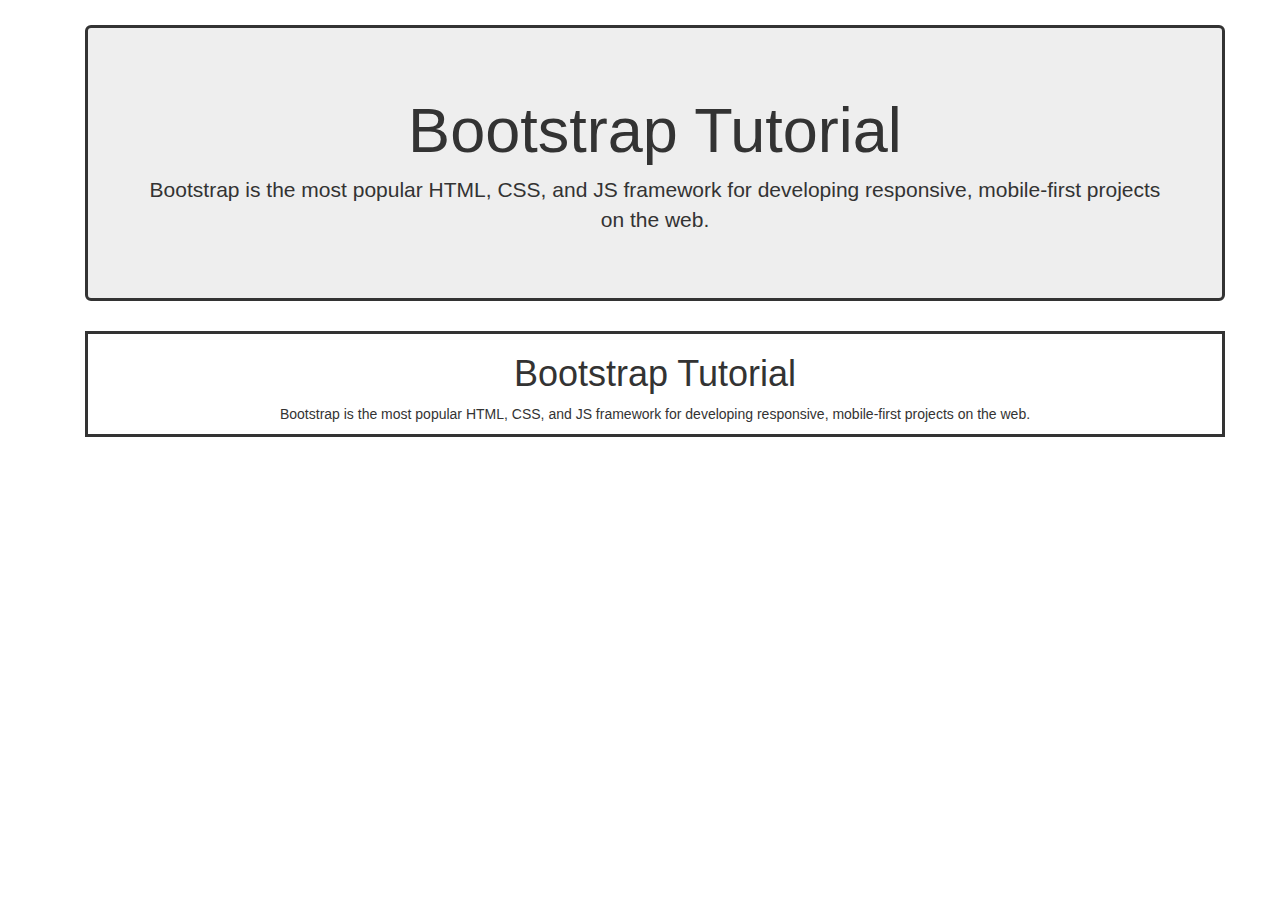
==== head.html @ 863d893d "renz" ====
<!DOCTYPE html>
<html lang="en">
<head>
  <link rel="stylesheet" type="text/css" href="css/style.css">
	<meta charset="UTF-8">
<!-- Latest compiled and minified CSS -->
<link rel="stylesheet" href="https://maxcdn.bootstrapcdn.com/bootstrap/3.3.7/css/bootstrap.min.css">

<!-- jQuery library -->
<script src="https://ajax.googleapis.com/ajax/libs/jquery/3.2.1/jquery.min.js"></script>

<!-- Latest compiled JavaScript -->
<script src="https://maxcdn.bootstrapcdn.com/bootstrap/3.3.7/js/bootstrap.min.js"></script> 
	<title>Supnet, Renz Carl</title>
</head>
<body style=" margin-bottom: 50px; margin-top: 25px;">
<div class="header">
<div class="container">
  <div class="row">
    <div class="col-xs-12">

    	<div class="container" style="text-align: center;">
  <div class="jumbotron" style=" border-style: solid; height: 50;">
    <h1 >Bootstrap Tutorial</h1>      
    <p>Bootstrap is the most popular HTML, CSS, and JS framework for developing responsive, mobile-first projects on the web.</p>
  </div>   
</div>
    </div>
  </div>

</div>















<div class="footer">
  <div class="container">
  <div class="row">
    <div class="col-xs-12">

    	<div class="container" style="text-align: center;">
  <div class="jumbotron-xs" style=" border-style: solid; height: 50;">
    <h1 >Bootstrap Tutorial</h1>      
    <p>Bootstrap is the most popular HTML, CSS, and JS framework for developing responsive, mobile-first projects on the web.</p>
  </div>   
</div>
    </div>
  </div>
</div>
</body>
</html>
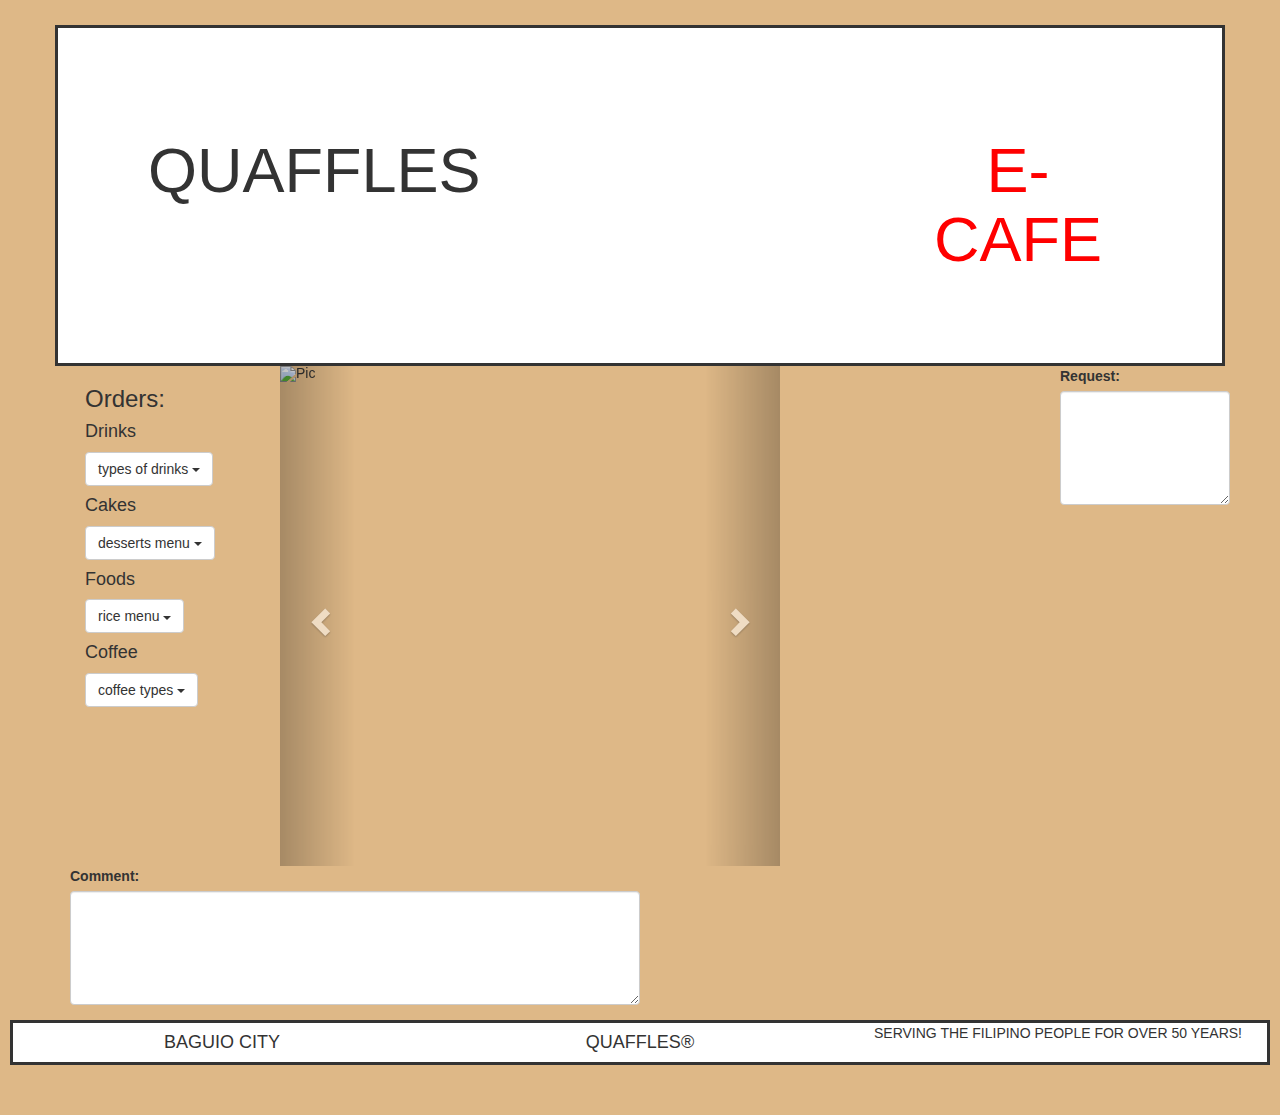
==== commit 2f5b0543: "Rill" ====
--- a/head.html
+++ b/head.html
@@ -11,22 +11,162 @@
 
 <!-- Latest compiled JavaScript -->
 <script src="https://maxcdn.bootstrapcdn.com/bootstrap/3.3.7/js/bootstrap.min.js"></script> 
-	<title>Supnet, Renz Carl</title>
+	<title>Quaffles</title>
 </head>
-<body style=" margin-bottom: 50px; margin-top: 25px;">
+<body style=" margin-bottom: 50px; margin-top: 25px; margin-left: 25px; margin-right: 25px; background-color: BurlyWood;">
+<div class="container">
 <div class="header">
-<div class="container">
   <div class="row">
-    <div class="col-xs-12">
 
-    	<div class="container" style="text-align: center;">
-  <div class="jumbotron" style=" border-style: solid; height: 50;">
-    <h1 >Bootstrap Tutorial</h1>      
-    <p>Bootstrap is the most popular HTML, CSS, and JS framework for developing responsive, mobile-first projects on the web.</p>
+	<div class="container" style="background-color: white; border-style: solid">
+    <div class="col-sm-4">
+
+  <div class="jumbotron" style="background-color: white; text-align: center;">
+  <br><br>
+    <h1 >QUAFFLES</h1>      
   </div>   
-</div>
+
+    </div>
+
+        <div class="col-sm-4">
+
+  <div class="jumbotron" style="background-color: white; text-align: center">  
+  </div>   
+
+    </div>
+
+
+        <div class="col-sm-4">
+
+  <div class="jumbotron" style="background-color: white; text-align: center">
+    <br><br>
+    <h1 style="color:red" >E-CAFE</h1>      
+  </div>   
+
     </div>
   </div>
+
+</div>
+</div>
+<div class="container container-fluid">
+    <div class="row">
+      <div class="col-sm-2">
+        <h3> Orders:</h3>
+        
+
+        <h4>Drinks</h4>
+        <button class="btn btn-default dropdown-toggle" type="button" id="menu1" data-toggle="dropdown">types of drinks
+        <span class="caret"></span></button>
+        <ul class="dropdown-menu" role="menu2" aria-labelledby="menu2">
+          <li role="presentation"><img src="img/d1.jpg" width="100px" height="100px">drinks 1</li>
+          <li role="presentation"><img src="img/d2.jpg" width="100px" height="100px">drinks 2</li>
+          <li role="presentation"><img src="img/d3.jpg" width="100px" height="100px">drinks 3</li>
+        </ul>
+        <h4>Cakes</h4>
+        <div class="dropdown">
+          <button class="btn btn-default dropdown-toggle" type="button" id="menu1" data-toggle="dropdown">desserts menu
+          <span class="caret"></span></button>
+          <ul class="dropdown-menu" role="menu" aria-labelledby="menu1">
+            <li role="presentation"><img src="img/c1.jpg" width="100px" height="100px">cake1</li>
+            <li role="presentation"><img src="img/c2.jpg" width="100px" height="100px">Cake 2</li>
+            <li role="presentation"><img src="img/c3.jpg" width="100px" height="100px">Cake 3</li>
+          </ul>
+
+        <h4>Foods</h4>
+        <div class="dropdown">
+          <button class="btn btn-default dropdown-toggle" type="button" id="menu1" data-toggle="dropdown">rice menu
+          <span class="caret"></span></button>
+          <ul class="dropdown-menu" role="menu" aria-labelledby="menu1">
+            <li role="presentation"><img src="img/r1.jpg" width="100px" height="100px">Sisig</li>
+            <li role="presentation"><img src="img/r2.jpg" width="100px" height="100px">Rice bowl</li>
+            <li role="presentation"><img src="img/r3.jpg" width="100px" height="100px">Fried rice</li>
+          </ul>
+
+        <h4>Coffee</h4>
+        <div class="dropdown">
+        <button class="btn btn-default dropdown-toggle" type="button" id="menu1" data-toggle="dropdown">coffee types
+        <span class="caret"></span></button>
+        <ul class="dropdown-menu" role="menu" aria-labelledby="menu1">
+          <li role="presentation"><img src="img/f1.jpg" width="100px" height="100px">Black</li>
+          <li role="presentation"><img src="img/f2.jpg" width="100px" height="100px">Brown</li>
+          <li role="presentation"><img src="img/f3.jpg" width="100px" height="100px">Milk coffee</li>
+        </ul>
+        </div>
+        </div>
+        </div>
+        </div>
+      <div class="col-sm-8">
+          <div id="myCarousel" class="carousel slide" data-ride="carousel" style="width: 500px; height:500px">
+              <!-- Indicators -->
+              <ul class="carousel-indicators" style="width: 500px; height:500px">
+                <li data-target="#myCarousel" data-slide-to="0" class="active"></li>
+                <li data-target="#myCarousel" data-slide-to="1"></li>
+                <li data-target="#myCarousel" data-slide-to="2"></li>
+                <li data-target="#myCarousel" data-slide-to="3"></li>
+              </ul>
+                <!-- Wrapper for slides -->
+            <div class="carousel-inner" style="width: 500px; height:500px">
+              <div class="item active">
+                  <img src="img/IC1.jpg" alt="Pic" style="width: 500px; height:500px">
+              </div>
+
+              <div class="item">
+                  <img src="img/IC2.jpg" alt="Pic" style="width: 500px; height:500px">
+              </div>
+
+              <div class="item">
+                  <img src="img/IC3.jpg" alt="Pic" style="width: 500px; height:500px">
+              </div>
+
+              <div class="item">
+                  <img src="img/IC4.jpg" alt="Pic" style="width: 500px; height:500px">
+              </div>
+            </div>
+
+            <!-- Left and right controls -->
+            <a class="left carousel-control" href="#myCarousel" data-slide="prev">
+              <span class="glyphicon glyphicon-chevron-left"></span>
+              <span class="sr-only">Previous</span>
+            </a>
+            <a class="right carousel-control" href="#myCarousel" data-slide="next">
+              <span class="glyphicon glyphicon-chevron-right"></span>
+              <span class="sr-only">Next</span>
+            </a>
+          </div>
+          </div>
+          
+          <div class="row">
+            <div class="col-sm-2">
+              <div class="form-group">
+                <label for="comment">Request:</label>
+                <textarea class="form-control" rows="5" id="comment"></textarea>
+            </div>
+            </div>
+            <div class="col-sm-6">
+              <div class="form-group">
+                <label for="comment">Comment:</label>
+                <textarea class="form-control" rows="5" id="comment"></textarea>
+            </div>
+            </div>
+        </div>
+      </div>
+    </div>
+  </div>
+
+<div class="footer">
+<div class="row" style="border-style: solid; background-color: white">
+  <div class="col-sm-4" style="text-align:center;">
+    <h4>BAGUIO CITY</h4>
+  </div>
+  <div class="col-sm-4" style=" text-align:center">
+<h4>QUAFFLES®</h4>
+  </div>
+  <div class="col-sm-4" style="text-align:center">
+   SERVING THE FILIPINO PEOPLE FOR OVER 50 YEARS!
+  </div>
+</div> 
+</div>
+</div>
 
 </div>
 
@@ -34,29 +174,5 @@
 
 
 
-
-
-
-
-
-
-
-
-
-
-<div class="footer">
-  <div class="container">
-  <div class="row">
-    <div class="col-xs-12">
-
-    	<div class="container" style="text-align: center;">
-  <div class="jumbotron-xs" style=" border-style: solid; height: 50;">
-    <h1 >Bootstrap Tutorial</h1>      
-    <p>Bootstrap is the most popular HTML, CSS, and JS framework for developing responsive, mobile-first projects on the web.</p>
-  </div>   
-</div>
-    </div>
-  </div>
-</div>
 </body>
 </html>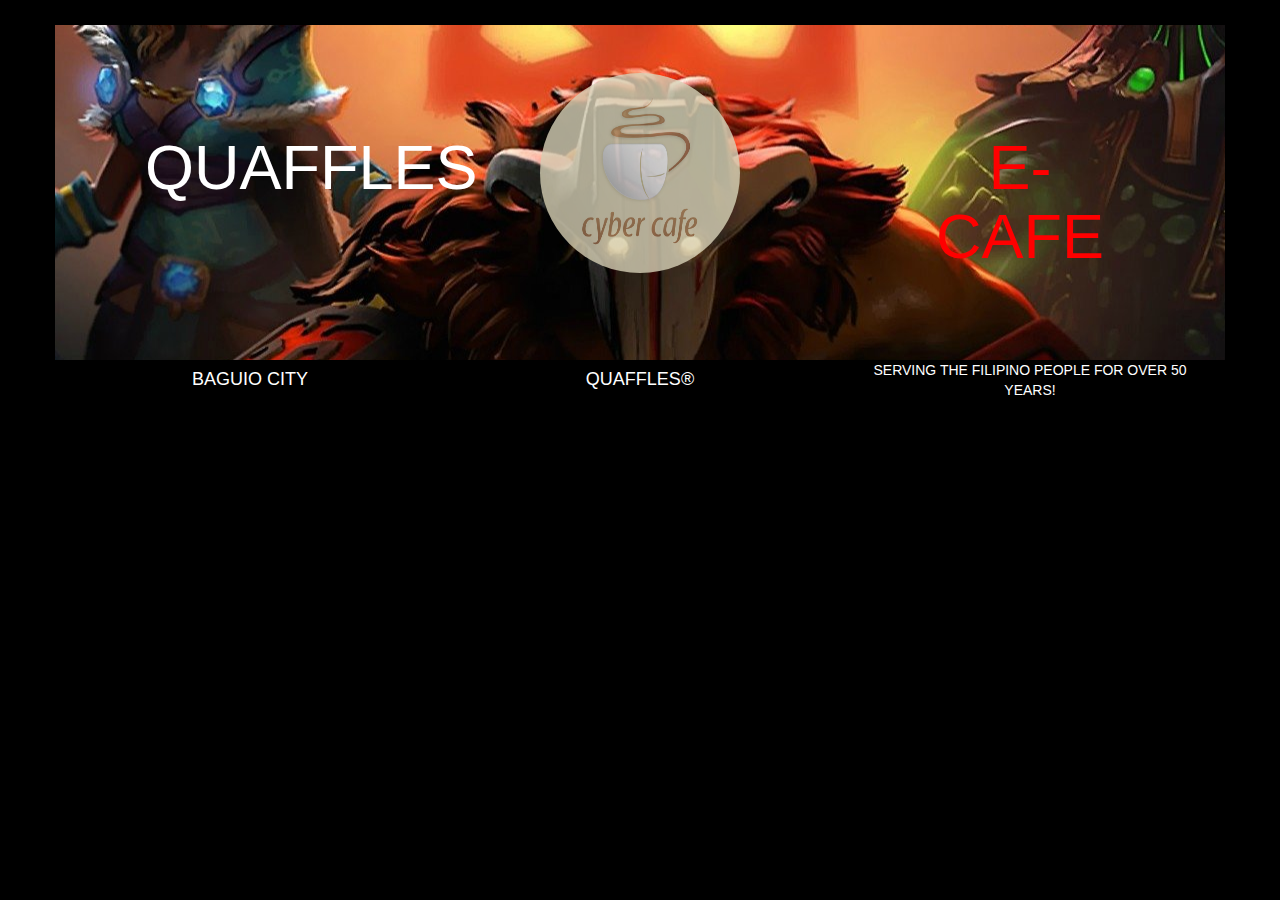
==== commit 2d96dda9: "renz" ====
--- a/head.html
+++ b/head.html
@@ -11,17 +11,17 @@
 
 <!-- Latest compiled JavaScript -->
 <script src="https://maxcdn.bootstrapcdn.com/bootstrap/3.3.7/js/bootstrap.min.js"></script> 
-	<title>Quaffles</title>
+	<title>Supnet, Renz Carl</title>
 </head>
-<body style=" margin-bottom: 50px; margin-top: 25px; margin-left: 25px; margin-right: 25px; background-color: BurlyWood;">
+<body style=" margin-bottom: 50px; margin-top: 25px; margin-left: 25px; margin-right: 25px; background-color: black;">
 <div class="container">
 <div class="header">
   <div class="row">
 
-	<div class="container" style="background-color: white; border-style: solid">
+	<div class="container" style=" background-image:url(img/top.jpg); background-position: center">
     <div class="col-sm-4">
 
-  <div class="jumbotron" style="background-color: white; text-align: center;">
+  <div class="jumbotron" style="text-align: center; background-color:rgba(0,0,0,0); color: white ">
   <br><br>
     <h1 >QUAFFLES</h1>      
   </div>   
@@ -30,7 +30,8 @@
 
         <div class="col-sm-4">
 
-  <div class="jumbotron" style="background-color: white; text-align: center">  
+  <div class="jumbotron" style="text-align: center; background-color:rgba(0,0,0,0); color: white">  
+  <img src="img/cafe.jpg" class="img-circle" alt="logo" width="200" height="200" style="opacity:0.8">
   </div>   
 
     </div>
@@ -38,7 +39,7 @@
 
         <div class="col-sm-4">
 
-  <div class="jumbotron" style="background-color: white; text-align: center">
+  <div class="jumbotron" style="text-align: center; background-color:rgba(0,0,0,0); color: white">
     <br><br>
     <h1 style="color:red" >E-CAFE</h1>      
   </div>   
@@ -48,113 +49,11 @@
 
 </div>
 </div>
-<div class="container container-fluid">
-    <div class="row">
-      <div class="col-sm-2">
-        <h3> Orders:</h3>
-        
 
-        <h4>Drinks</h4>
-        <button class="btn btn-default dropdown-toggle" type="button" id="menu1" data-toggle="dropdown">types of drinks
-        <span class="caret"></span></button>
-        <ul class="dropdown-menu" role="menu2" aria-labelledby="menu2">
-          <li role="presentation"><img src="img/d1.jpg" width="100px" height="100px">drinks 1</li>
-          <li role="presentation"><img src="img/d2.jpg" width="100px" height="100px">drinks 2</li>
-          <li role="presentation"><img src="img/d3.jpg" width="100px" height="100px">drinks 3</li>
-        </ul>
-        <h4>Cakes</h4>
-        <div class="dropdown">
-          <button class="btn btn-default dropdown-toggle" type="button" id="menu1" data-toggle="dropdown">desserts menu
-          <span class="caret"></span></button>
-          <ul class="dropdown-menu" role="menu" aria-labelledby="menu1">
-            <li role="presentation"><img src="img/c1.jpg" width="100px" height="100px">cake1</li>
-            <li role="presentation"><img src="img/c2.jpg" width="100px" height="100px">Cake 2</li>
-            <li role="presentation"><img src="img/c3.jpg" width="100px" height="100px">Cake 3</li>
-          </ul>
 
-        <h4>Foods</h4>
-        <div class="dropdown">
-          <button class="btn btn-default dropdown-toggle" type="button" id="menu1" data-toggle="dropdown">rice menu
-          <span class="caret"></span></button>
-          <ul class="dropdown-menu" role="menu" aria-labelledby="menu1">
-            <li role="presentation"><img src="img/r1.jpg" width="100px" height="100px">Sisig</li>
-            <li role="presentation"><img src="img/r2.jpg" width="100px" height="100px">Rice bowl</li>
-            <li role="presentation"><img src="img/r3.jpg" width="100px" height="100px">Fried rice</li>
-          </ul>
-
-        <h4>Coffee</h4>
-        <div class="dropdown">
-        <button class="btn btn-default dropdown-toggle" type="button" id="menu1" data-toggle="dropdown">coffee types
-        <span class="caret"></span></button>
-        <ul class="dropdown-menu" role="menu" aria-labelledby="menu1">
-          <li role="presentation"><img src="img/f1.jpg" width="100px" height="100px">Black</li>
-          <li role="presentation"><img src="img/f2.jpg" width="100px" height="100px">Brown</li>
-          <li role="presentation"><img src="img/f3.jpg" width="100px" height="100px">Milk coffee</li>
-        </ul>
-        </div>
-        </div>
-        </div>
-        </div>
-      <div class="col-sm-8">
-          <div id="myCarousel" class="carousel slide" data-ride="carousel" style="width: 500px; height:500px">
-              <!-- Indicators -->
-              <ul class="carousel-indicators" style="width: 500px; height:500px">
-                <li data-target="#myCarousel" data-slide-to="0" class="active"></li>
-                <li data-target="#myCarousel" data-slide-to="1"></li>
-                <li data-target="#myCarousel" data-slide-to="2"></li>
-                <li data-target="#myCarousel" data-slide-to="3"></li>
-              </ul>
-                <!-- Wrapper for slides -->
-            <div class="carousel-inner" style="width: 500px; height:500px">
-              <div class="item active">
-                  <img src="img/IC1.jpg" alt="Pic" style="width: 500px; height:500px">
-              </div>
-
-              <div class="item">
-                  <img src="img/IC2.jpg" alt="Pic" style="width: 500px; height:500px">
-              </div>
-
-              <div class="item">
-                  <img src="img/IC3.jpg" alt="Pic" style="width: 500px; height:500px">
-              </div>
-
-              <div class="item">
-                  <img src="img/IC4.jpg" alt="Pic" style="width: 500px; height:500px">
-              </div>
-            </div>
-
-            <!-- Left and right controls -->
-            <a class="left carousel-control" href="#myCarousel" data-slide="prev">
-              <span class="glyphicon glyphicon-chevron-left"></span>
-              <span class="sr-only">Previous</span>
-            </a>
-            <a class="right carousel-control" href="#myCarousel" data-slide="next">
-              <span class="glyphicon glyphicon-chevron-right"></span>
-              <span class="sr-only">Next</span>
-            </a>
-          </div>
-          </div>
-          
-          <div class="row">
-            <div class="col-sm-2">
-              <div class="form-group">
-                <label for="comment">Request:</label>
-                <textarea class="form-control" rows="5" id="comment"></textarea>
-            </div>
-            </div>
-            <div class="col-sm-6">
-              <div class="form-group">
-                <label for="comment">Comment:</label>
-                <textarea class="form-control" rows="5" id="comment"></textarea>
-            </div>
-            </div>
-        </div>
-      </div>
-    </div>
-  </div>
 
 <div class="footer">
-<div class="row" style="border-style: solid; background-color: white">
+<div class="row" style="color:white">
   <div class="col-sm-4" style="text-align:center;">
     <h4>BAGUIO CITY</h4>
   </div>
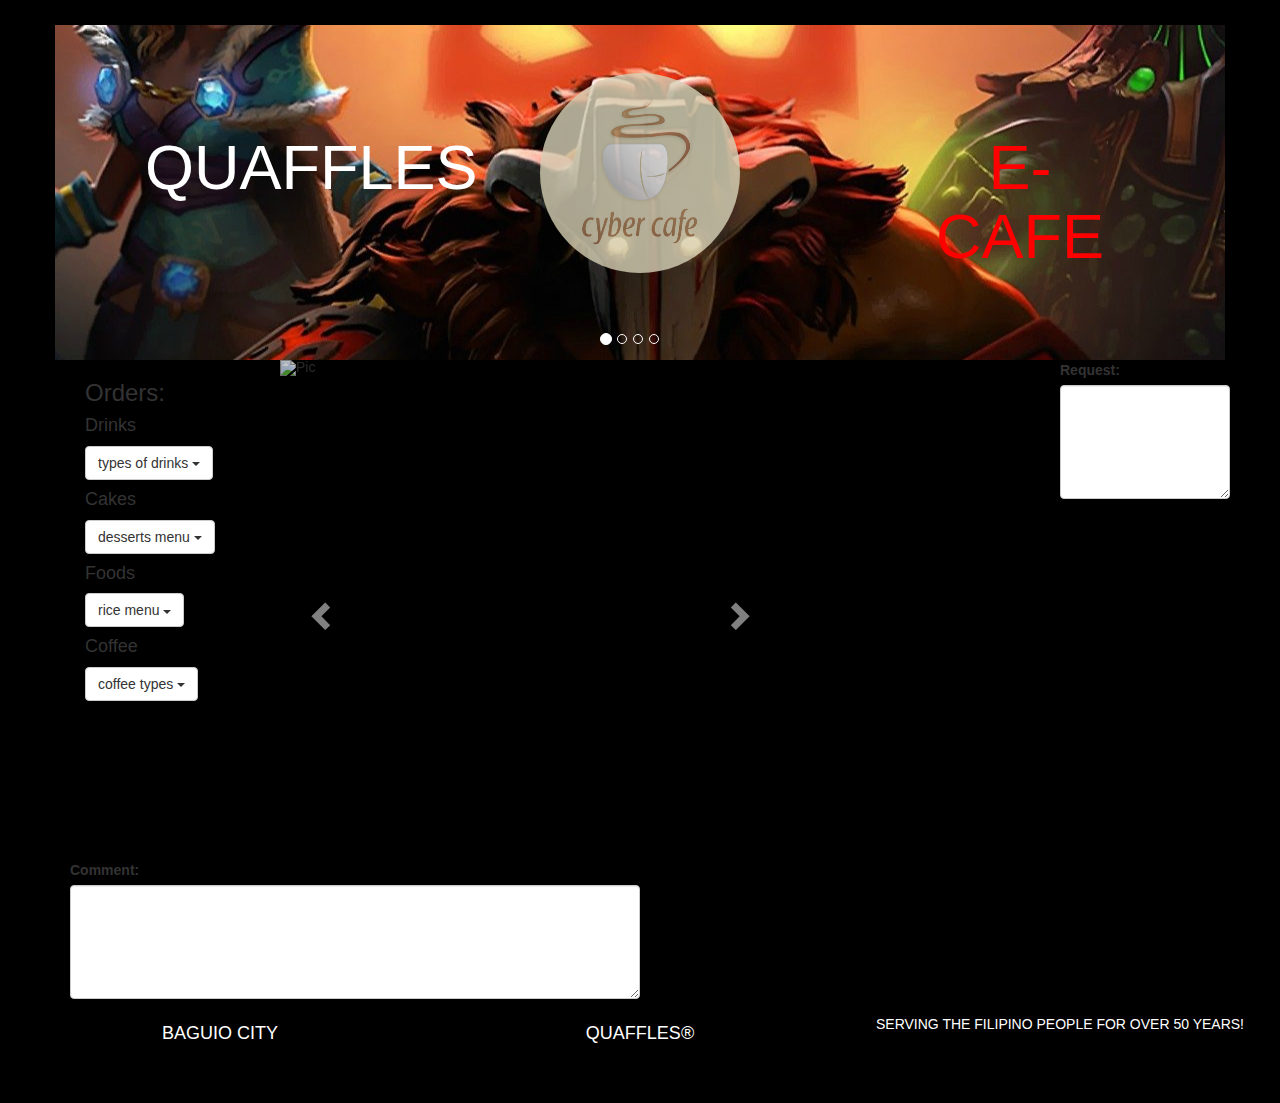
==== commit 84032f67: "Merge branch 'master' of https://github.com/RilleraArnel/Quaffles.github.io" ====
--- a/head.html
+++ b/head.html
@@ -11,7 +11,7 @@
 
 <!-- Latest compiled JavaScript -->
 <script src="https://maxcdn.bootstrapcdn.com/bootstrap/3.3.7/js/bootstrap.min.js"></script> 
-	<title>Supnet, Renz Carl</title>
+	<title>Quaffles</title>
 </head>
 <body style=" margin-bottom: 50px; margin-top: 25px; margin-left: 25px; margin-right: 25px; background-color: black;">
 <div class="container">
@@ -49,8 +49,110 @@
 
 </div>
 </div>
+<div class="container container-fluid">
+    <div class="row">
+      <div class="col-sm-2">
+        <h3> Orders:</h3>
+        
 
+        <h4>Drinks</h4>
+        <button class="btn btn-default dropdown-toggle" type="button" id="menu1" data-toggle="dropdown">types of drinks
+        <span class="caret"></span></button>
+        <ul class="dropdown-menu" role="menu2" aria-labelledby="menu2">
+          <li role="presentation"><img src="img/d1.jpg" width="100px" height="100px">drinks 1</li>
+          <li role="presentation"><img src="img/d2.jpg" width="100px" height="100px">drinks 2</li>
+          <li role="presentation"><img src="img/d3.jpg" width="100px" height="100px">drinks 3</li>
+        </ul>
+        <h4>Cakes</h4>
+        <div class="dropdown">
+          <button class="btn btn-default dropdown-toggle" type="button" id="menu1" data-toggle="dropdown">desserts menu
+          <span class="caret"></span></button>
+          <ul class="dropdown-menu" role="menu" aria-labelledby="menu1">
+            <li role="presentation"><img src="img/c1.jpg" width="100px" height="100px">cake1</li>
+            <li role="presentation"><img src="img/c2.jpg" width="100px" height="100px">Cake 2</li>
+            <li role="presentation"><img src="img/c3.jpg" width="100px" height="100px">Cake 3</li>
+          </ul>
 
+        <h4>Foods</h4>
+        <div class="dropdown">
+          <button class="btn btn-default dropdown-toggle" type="button" id="menu1" data-toggle="dropdown">rice menu
+          <span class="caret"></span></button>
+          <ul class="dropdown-menu" role="menu" aria-labelledby="menu1">
+            <li role="presentation"><img src="img/r1.jpg" width="100px" height="100px">Sisig</li>
+            <li role="presentation"><img src="img/r2.jpg" width="100px" height="100px">Rice bowl</li>
+            <li role="presentation"><img src="img/r3.jpg" width="100px" height="100px">Fried rice</li>
+          </ul>
+
+        <h4>Coffee</h4>
+        <div class="dropdown">
+        <button class="btn btn-default dropdown-toggle" type="button" id="menu1" data-toggle="dropdown">coffee types
+        <span class="caret"></span></button>
+        <ul class="dropdown-menu" role="menu" aria-labelledby="menu1">
+          <li role="presentation"><img src="img/f1.jpg" width="100px" height="100px">Black</li>
+          <li role="presentation"><img src="img/f2.jpg" width="100px" height="100px">Brown</li>
+          <li role="presentation"><img src="img/f3.jpg" width="100px" height="100px">Milk coffee</li>
+        </ul>
+        </div>
+        </div>
+        </div>
+        </div>
+      <div class="col-sm-8">
+          <div id="myCarousel" class="carousel slide" data-ride="carousel" style="width: 500px; height:500px">
+              <!-- Indicators -->
+              <ul class="carousel-indicators" style="width: 500px; height:500px">
+                <li data-target="#myCarousel" data-slide-to="0" class="active"></li>
+                <li data-target="#myCarousel" data-slide-to="1"></li>
+                <li data-target="#myCarousel" data-slide-to="2"></li>
+                <li data-target="#myCarousel" data-slide-to="3"></li>
+              </ul>
+                <!-- Wrapper for slides -->
+            <div class="carousel-inner" style="width: 500px; height:500px">
+              <div class="item active">
+                  <img src="img/IC1.jpg" alt="Pic" style="width: 500px; height:500px">
+              </div>
+
+              <div class="item">
+                  <img src="img/IC2.jpg" alt="Pic" style="width: 500px; height:500px">
+              </div>
+
+              <div class="item">
+                  <img src="img/IC3.jpg" alt="Pic" style="width: 500px; height:500px">
+              </div>
+
+              <div class="item">
+                  <img src="img/IC4.jpg" alt="Pic" style="width: 500px; height:500px">
+              </div>
+            </div>
+
+            <!-- Left and right controls -->
+            <a class="left carousel-control" href="#myCarousel" data-slide="prev">
+              <span class="glyphicon glyphicon-chevron-left"></span>
+              <span class="sr-only">Previous</span>
+            </a>
+            <a class="right carousel-control" href="#myCarousel" data-slide="next">
+              <span class="glyphicon glyphicon-chevron-right"></span>
+              <span class="sr-only">Next</span>
+            </a>
+          </div>
+          </div>
+          
+          <div class="row">
+            <div class="col-sm-2">
+              <div class="form-group">
+                <label for="comment">Request:</label>
+                <textarea class="form-control" rows="5" id="comment"></textarea>
+            </div>
+            </div>
+            <div class="col-sm-6">
+              <div class="form-group">
+                <label for="comment">Comment:</label>
+                <textarea class="form-control" rows="5" id="comment"></textarea>
+            </div>
+            </div>
+        </div>
+      </div>
+    </div>
+  </div>
 
 <div class="footer">
 <div class="row" style="color:white">
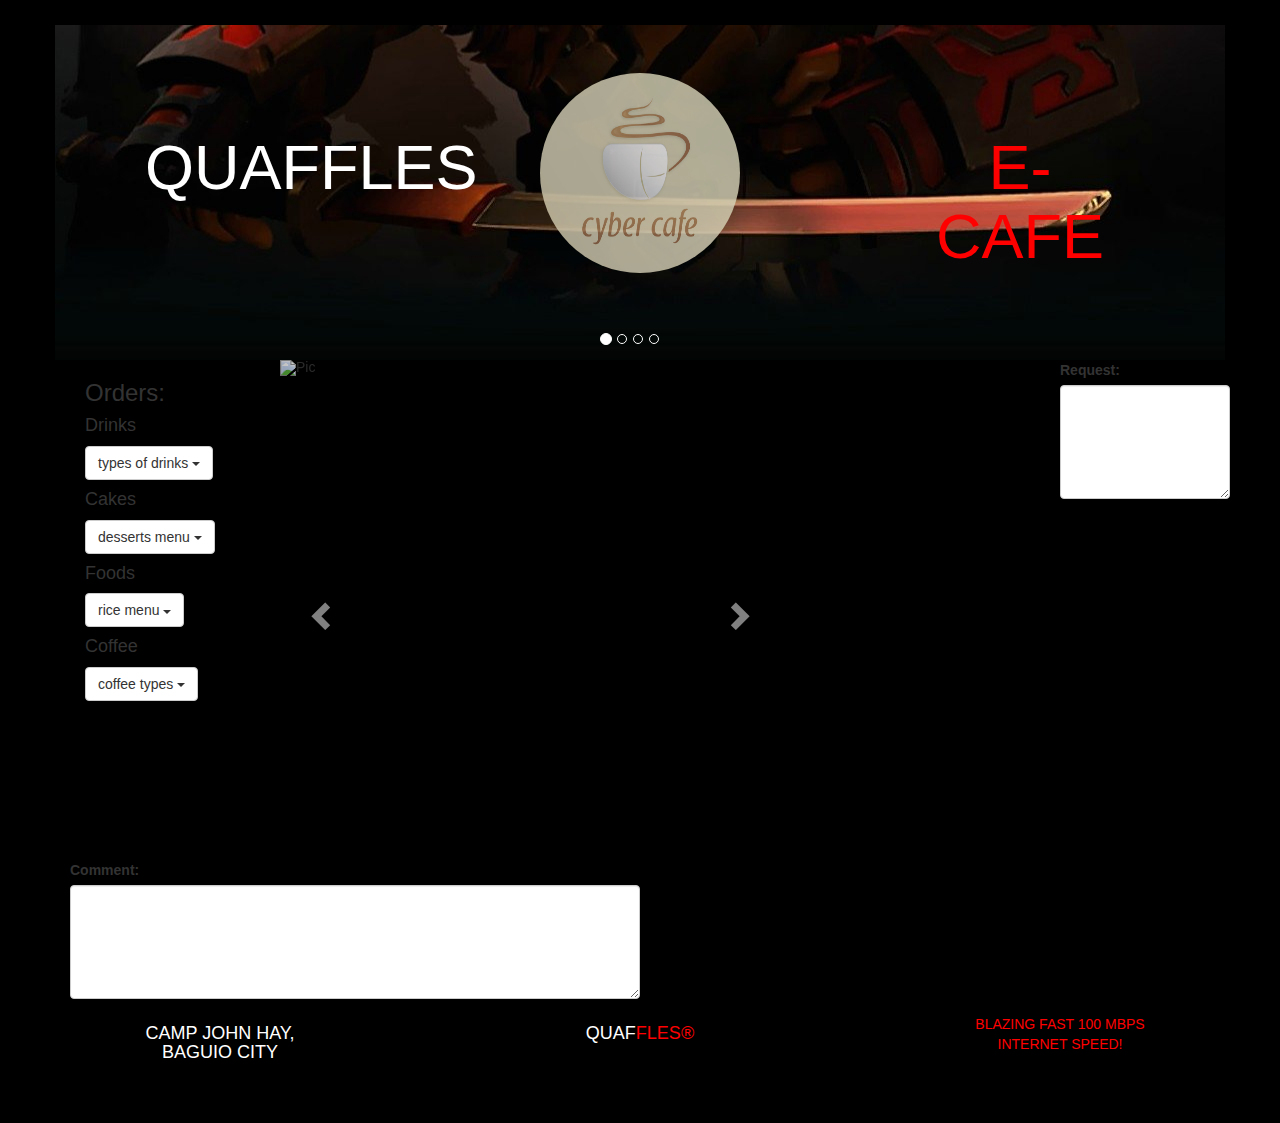
==== commit c302652c: "overlord renz" ====
--- a/head.html
+++ b/head.html
@@ -18,7 +18,7 @@
 <div class="header">
   <div class="row">
 
-	<div class="container" style=" background-image:url(img/top.jpg); background-position: center">
+	<div class="container" style=" background-image:url(img/top.jpg); background-position: bottom">
     <div class="col-sm-4">
 
   <div class="jumbotron" style="text-align: center; background-color:rgba(0,0,0,0); color: white ">
@@ -157,13 +157,13 @@
 <div class="footer">
 <div class="row" style="color:white">
   <div class="col-sm-4" style="text-align:center;">
-    <h4>BAGUIO CITY</h4>
+    <h4>CAMP JOHN HAY,<br>BAGUIO CITY</h4>
   </div>
   <div class="col-sm-4" style=" text-align:center">
-<h4>QUAFFLES®</h4>
+<h4>QUAF<font color= "red">FLES®</font></h4>
   </div>
-  <div class="col-sm-4" style="text-align:center">
-   SERVING THE FILIPINO PEOPLE FOR OVER 50 YEARS!
+  <div class="col-sm-4" style="text-align:center; color: red">
+   BLAZING FAST 100 MBPS <br> INTERNET SPEED!
   </div>
 </div> 
 </div>
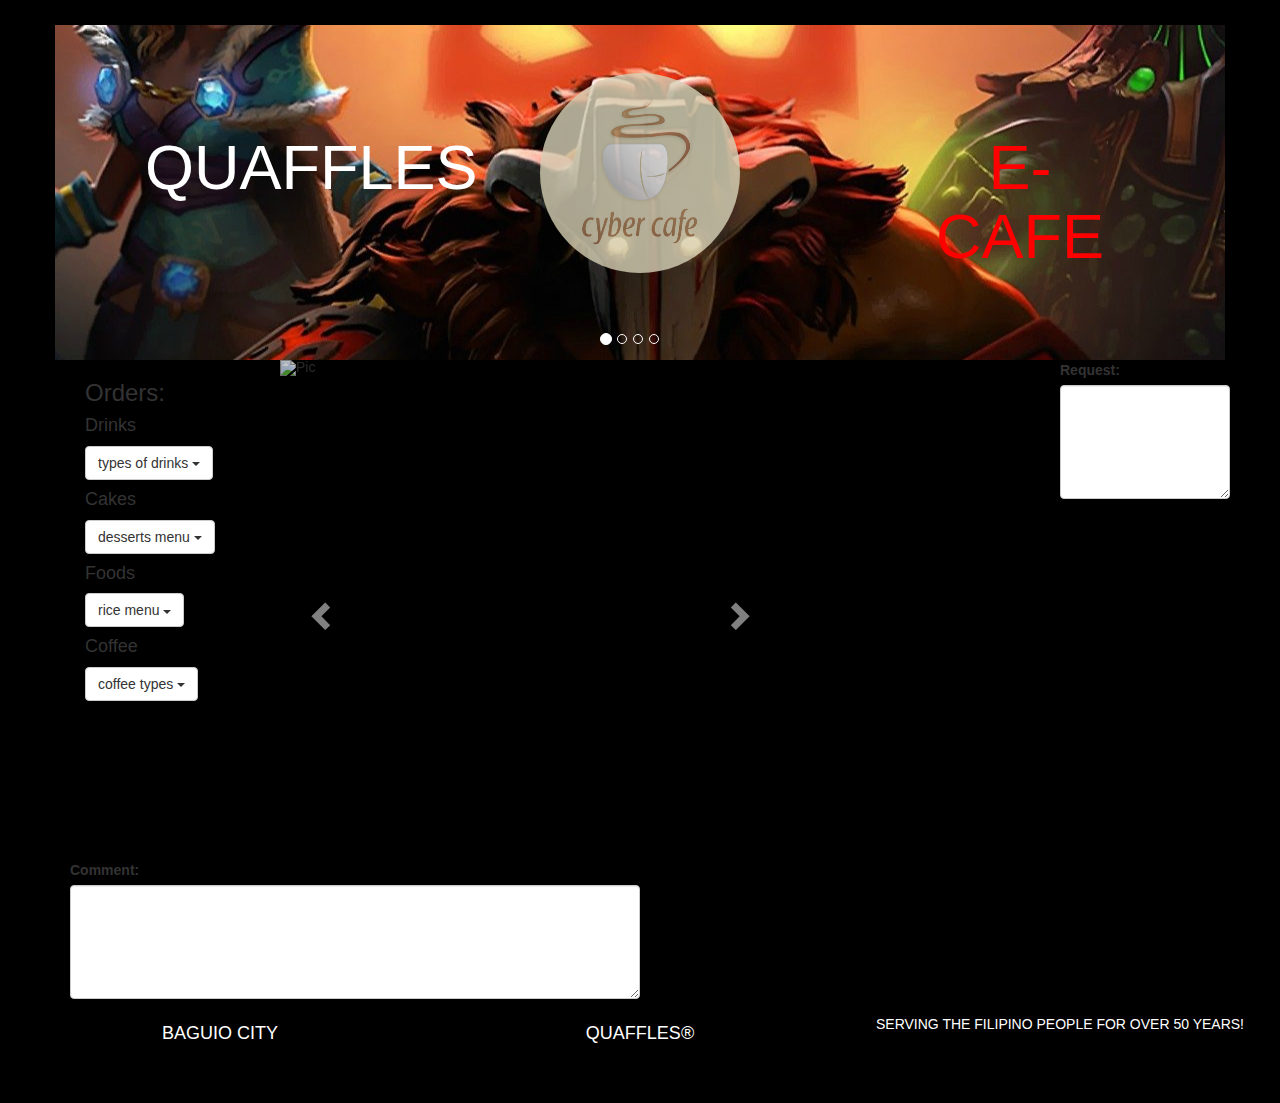
==== commit 20730a84: "SDRV" ====
--- a/head.html
+++ b/head.html
@@ -5,7 +5,7 @@
 	<meta charset="UTF-8">
 <!-- Latest compiled and minified CSS -->
 <link rel="stylesheet" href="https://maxcdn.bootstrapcdn.com/bootstrap/3.3.7/css/bootstrap.min.css">
-
+<link rel="stylesheet" type="text/css" href="css/style.css">
 <!-- jQuery library -->
 <script src="https://ajax.googleapis.com/ajax/libs/jquery/3.2.1/jquery.min.js"></script>
 
@@ -18,7 +18,7 @@
 <div class="header">
   <div class="row">
 
-	<div class="container" style=" background-image:url(img/top.jpg); background-position: bottom">
+	<div class="container" style=" background-image:url(img/top.jpg); background-position: center">
     <div class="col-sm-4">
 
   <div class="jumbotron" style="text-align: center; background-color:rgba(0,0,0,0); color: white ">
@@ -157,13 +157,13 @@
 <div class="footer">
 <div class="row" style="color:white">
   <div class="col-sm-4" style="text-align:center;">
-    <h4>CAMP JOHN HAY,<br>BAGUIO CITY</h4>
+    <h4>BAGUIO CITY</h4>
   </div>
   <div class="col-sm-4" style=" text-align:center">
-<h4>QUAF<font color= "red">FLES®</font></h4>
+<h4>QUAFFLES®</h4>
   </div>
-  <div class="col-sm-4" style="text-align:center; color: red">
-   BLAZING FAST 100 MBPS <br> INTERNET SPEED!
+  <div class="col-sm-4" style="text-align:center">
+   SERVING THE FILIPINO PEOPLE FOR OVER 50 YEARS!
   </div>
 </div> 
 </div>
